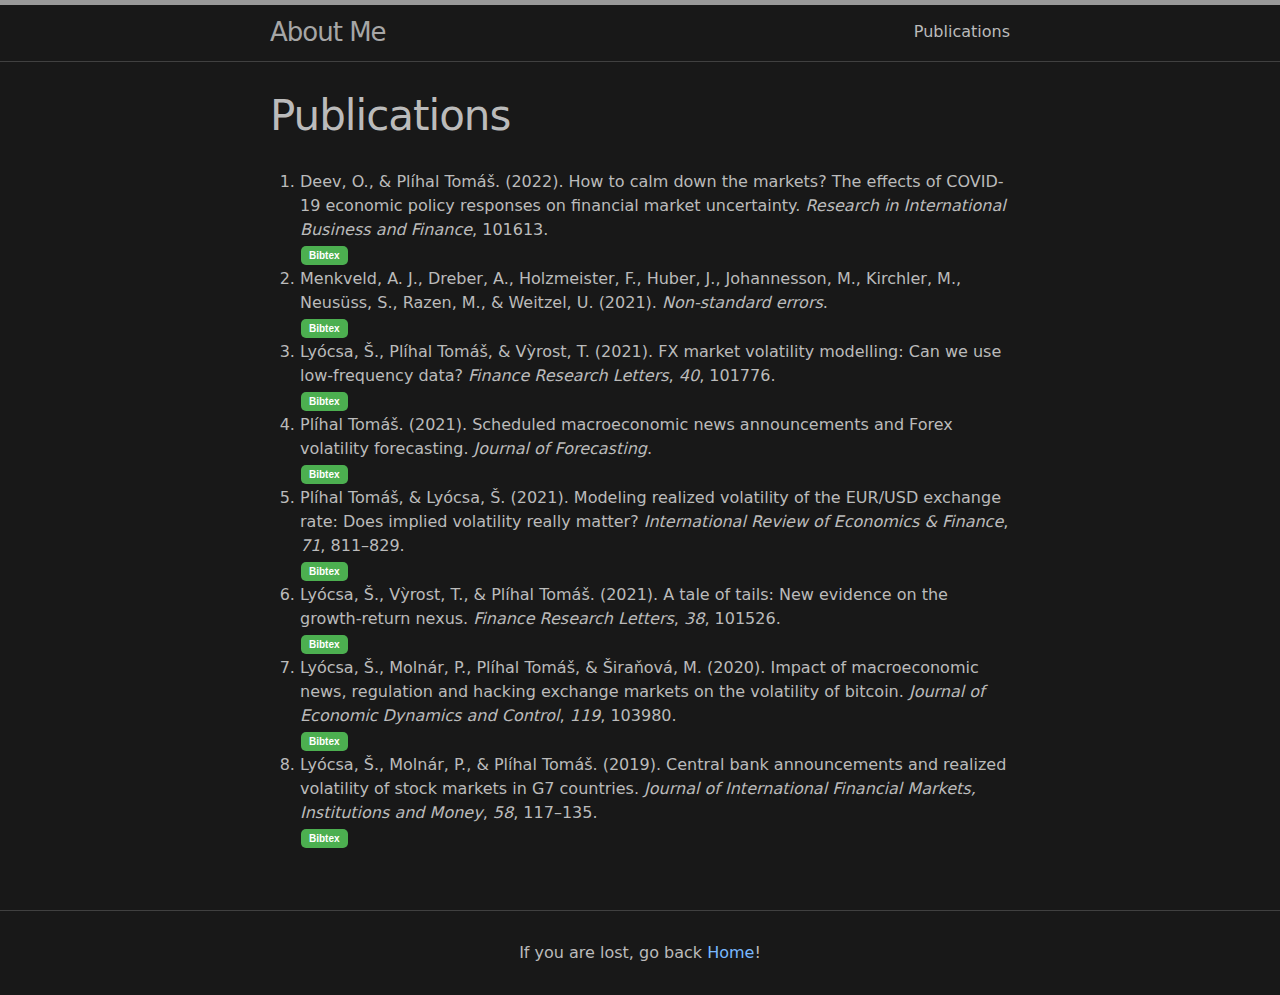
==== publications/index.html @ b90b2202 "first commit" ====
<!DOCTYPE html>
<html lang="en"><head>
  <meta charset="utf-8">
  <meta http-equiv="X-UA-Compatible" content="IE=edge">
  <meta name="viewport" content="width=device-width, initial-scale=1"><!-- Begin Jekyll SEO tag v2.7.1 -->
<title>Publications | About Me</title>
<meta name="generator" content="Jekyll v3.9.0" />
<meta property="og:title" content="Publications" />
<meta name="author" content="Tomáš Plíhal" />
<meta property="og:locale" content="en_US" />
<meta name="description" content="Welcome to my personal website! Motherfuckers!" />
<meta property="og:description" content="Welcome to my personal website! Motherfuckers!" />
<link rel="canonical" href="http://localhost:4000/publications/" />
<meta property="og:url" content="http://localhost:4000/publications/" />
<meta property="og:site_name" content="About Me" />
<meta name="twitter:card" content="summary" />
<meta property="twitter:title" content="Publications" />
<script type="application/ld+json">
{"@type":"WebPage","url":"http://localhost:4000/publications/","author":{"@type":"Person","name":"Tomáš Plíhal"},"description":"Welcome to my personal website! Motherfuckers!","headline":"Publications","@context":"https://schema.org"}</script>
<!-- End Jekyll SEO tag -->
<link rel="stylesheet" href="/assets/css/style.css"><link type="application/atom+xml" rel="alternate" href="http://localhost:4000/feed.xml" title="About Me" />
</head>
<body><header class="site-header">

  <div class="wrapper"><a class="site-title" rel="author" href="/">About Me</a><nav class="site-nav">
        <input type="checkbox" id="nav-trigger" class="nav-trigger" />
        <label for="nav-trigger">
          <span class="menu-icon">
            <svg viewBox="0 0 18 15" width="18px" height="15px">
              <path d="M18,1.484c0,0.82-0.665,1.484-1.484,1.484H1.484C0.665,2.969,0,2.304,0,1.484l0,0C0,0.665,0.665,0,1.484,0 h15.032C17.335,0,18,0.665,18,1.484L18,1.484z M18,7.516C18,8.335,17.335,9,16.516,9H1.484C0.665,9,0,8.335,0,7.516l0,0 c0-0.82,0.665-1.484,1.484-1.484h15.032C17.335,6.031,18,6.696,18,7.516L18,7.516z M18,13.516C18,14.335,17.335,15,16.516,15H1.484 C0.665,15,0,14.335,0,13.516l0,0c0-0.82,0.665-1.483,1.484-1.483h15.032C17.335,12.031,18,12.695,18,13.516L18,13.516z"/>
            </svg>
          </span>
        </label>

        <div class="trigger"><a class="page-link" href="/publications/">Publications</a></div>
      </nav></div>
</header>
<main class="page-content" aria-label="Content">
      <div class="wrapper">
        <article class="post">

  <header class="post-header">
    <h1 class="post-title">Publications</h1>
  </header>

  <div class="post-content">
    <ol class="bibliography"><li><div class="text-justify"><span id="deev2022calm">Deev, O., &amp; Plı́hal Tomáš. (2022). How to calm down the markets? The effects of COVID-19 economic policy responses on financial market uncertainty. <i>Research in International Business and Finance</i>, 101613.</span></div>
<button class="button0" onclick="toggleBibtexdeev2022calm()">Bibtex</button>
 

 

 

 

<div id="adeev2022calm" style="display: none;">
<pre>@article{deev2022calm,
  title = {How to calm down the markets? The effects of COVID-19 economic policy responses on financial market uncertainty},
  author = {Deev, Oleg and Pl{\'\i}hal, Tom{\'a}{\v{s}}},
  journal = {Research in International Business and Finance},
  pages = {101613},
  year = {2022},
  publisher = {Elsevier},
  group = {journal}
}
</pre>
</div>
<script>
function toggleBibtexdeev2022calm(parameter) {
    var x= document.getElementById('adeev2022calm');
    if (x.style.display === 'none') {
        x.style.display = 'block';
    } else {
        x.style.display = 'none';
    }
}
</script></li>
<li><div class="text-justify"><span id="menkveld2021non">Menkveld, A. J., Dreber, A., Holzmeister, F., Huber, J., Johannesson, M., Kirchler, M., Neusüss, S., Razen, M., &amp; Weitzel, U. (2021). <i>Non-standard errors</i>.</span></div>
<button class="button0" onclick="toggleBibtexmenkveld2021non()">Bibtex</button>
 

 

 

 

<div id="amenkveld2021non" style="display: none;">
<pre>@article{menkveld2021non,
  title = {Non-standard errors},
  author = {Menkveld, Albert J and Dreber, Anna and Holzmeister, Felix and Huber, Juergen and Johannesson, Magnus and Kirchler, Michael and Neus{\"u}ss, Sebastian and Razen, Michael and Weitzel, Utz},
  year = {2021},
  publisher = {Tinbergen Institute Discussion Paper 2021-102/IV},
  group = {journal}
}
</pre>
</div>
<script>
function toggleBibtexmenkveld2021non(parameter) {
    var x= document.getElementById('amenkveld2021non');
    if (x.style.display === 'none') {
        x.style.display = 'block';
    } else {
        x.style.display = 'none';
    }
}
</script></li>
<li><div class="text-justify"><span id="lyocsa2021fx">Lyócsa, Š., Plı́hal Tomáš, &amp; Vỳrost, T. (2021). FX market volatility modelling: Can we use low-frequency data? <i>Finance Research Letters</i>, <i>40</i>, 101776.</span></div>
<button class="button0" onclick="toggleBibtexlyocsa2021fx()">Bibtex</button>
 

 

 

 

<div id="alyocsa2021fx" style="display: none;">
<pre>@article{lyocsa2021fx,
  title = {FX market volatility modelling: Can we use low-frequency data?},
  author = {Ly{\'o}csa, {\v{S}}tefan and Pl{\'\i}hal, Tom{\'a}{\v{s}} and V{\`y}rost, Tom{\'a}{\v{s}}},
  journal = {Finance research letters},
  volume = {40},
  pages = {101776},
  year = {2021},
  publisher = {Elsevier},
  group = {journal}
}
</pre>
</div>
<script>
function toggleBibtexlyocsa2021fx(parameter) {
    var x= document.getElementById('alyocsa2021fx');
    if (x.style.display === 'none') {
        x.style.display = 'block';
    } else {
        x.style.display = 'none';
    }
}
</script></li>
<li><div class="text-justify"><span id="plihal2021scheduled">Plı́hal Tomáš. (2021). Scheduled macroeconomic news announcements and Forex volatility forecasting. <i>Journal of Forecasting</i>.</span></div>
<button class="button0" onclick="toggleBibtexplihal2021scheduled()">Bibtex</button>
 

 

 

 

<div id="aplihal2021scheduled" style="display: none;">
<pre>@article{plihal2021scheduled,
  title = {Scheduled macroeconomic news announcements and Forex volatility forecasting},
  author = {Pl{\'\i}hal, Tom{\'a}{\v{s}}},
  journal = {Journal of Forecasting},
  year = {2021},
  publisher = {Wiley Online Library},
  group = {journal}
}
</pre>
</div>
<script>
function toggleBibtexplihal2021scheduled(parameter) {
    var x= document.getElementById('aplihal2021scheduled');
    if (x.style.display === 'none') {
        x.style.display = 'block';
    } else {
        x.style.display = 'none';
    }
}
</script></li>
<li><div class="text-justify"><span id="plihal2021modeling">Plı́hal Tomáš, &amp; Lyócsa, Š. (2021). Modeling realized volatility of the EUR/USD exchange rate: Does implied volatility really matter? <i>International Review of Economics &amp; Finance</i>, <i>71</i>, 811–829.</span></div>
<button class="button0" onclick="toggleBibtexplihal2021modeling()">Bibtex</button>
 

 

 

 

<div id="aplihal2021modeling" style="display: none;">
<pre>@article{plihal2021modeling,
  title = {Modeling realized volatility of the EUR/USD exchange rate: Does implied volatility really matter?},
  author = {Pl{\'\i}hal, Tom{\'a}{\v{s}} and Ly{\'o}csa, {\v{S}}tefan},
  journal = {International Review of Economics \&amp; Finance},
  volume = {71},
  pages = {811--829},
  year = {2021},
  publisher = {Elsevier},
  group = {journal}
}
</pre>
</div>
<script>
function toggleBibtexplihal2021modeling(parameter) {
    var x= document.getElementById('aplihal2021modeling');
    if (x.style.display === 'none') {
        x.style.display = 'block';
    } else {
        x.style.display = 'none';
    }
}
</script></li>
<li><div class="text-justify"><span id="lyocsa2021tale">Lyócsa, Š., Vỳrost, T., &amp; Plı́hal Tomáš. (2021). A tale of tails: New evidence on the growth-return nexus. <i>Finance Research Letters</i>, <i>38</i>, 101526.</span></div>
<button class="button0" onclick="toggleBibtexlyocsa2021tale()">Bibtex</button>
 

 

 

 

<div id="alyocsa2021tale" style="display: none;">
<pre>@article{lyocsa2021tale,
  title = {A tale of tails: New evidence on the growth-return nexus},
  author = {Ly{\'o}csa, {\v{S}}tefan and V{\`y}rost, Tom{\'a}{\v{s}} and Pl{\'\i}hal, Tom{\'a}{\v{s}}},
  journal = {Finance Research Letters},
  volume = {38},
  pages = {101526},
  year = {2021},
  publisher = {Elsevier},
  group = {journal}
}
</pre>
</div>
<script>
function toggleBibtexlyocsa2021tale(parameter) {
    var x= document.getElementById('alyocsa2021tale');
    if (x.style.display === 'none') {
        x.style.display = 'block';
    } else {
        x.style.display = 'none';
    }
}
</script></li>
<li><div class="text-justify"><span id="lyocsa2020impact">Lyócsa, Š., Molnár, P., Plı́hal Tomáš, &amp; Širaňová, M. (2020). Impact of macroeconomic news, regulation and hacking exchange markets on the volatility of bitcoin. <i>Journal of Economic Dynamics and Control</i>, <i>119</i>, 103980.</span></div>
<button class="button0" onclick="toggleBibtexlyocsa2020impact()">Bibtex</button>
 

 

 

 

<div id="alyocsa2020impact" style="display: none;">
<pre>@article{lyocsa2020impact,
  title = {Impact of macroeconomic news, regulation and hacking exchange markets on the volatility of bitcoin},
  author = {Ly{\'o}csa, {\v{S}}tefan and Moln{\'a}r, Peter and Pl{\'\i}hal, Tom{\'a}{\v{s}} and {\v{S}}ira{\v{n}}ov{\'a}, M{\'a}ria},
  journal = {Journal of Economic Dynamics and Control},
  volume = {119},
  pages = {103980},
  year = {2020},
  publisher = {Elsevier},
  group = {journal}
}
</pre>
</div>
<script>
function toggleBibtexlyocsa2020impact(parameter) {
    var x= document.getElementById('alyocsa2020impact');
    if (x.style.display === 'none') {
        x.style.display = 'block';
    } else {
        x.style.display = 'none';
    }
}
</script></li>
<li><div class="text-justify"><span id="lyocsa2019central">Lyócsa, Š., Molnár, P., &amp; Plı́hal Tomáš. (2019). Central bank announcements and realized volatility of stock markets in G7 countries. <i>Journal of International Financial Markets, Institutions and Money</i>, <i>58</i>, 117–135.</span></div>
<button class="button0" onclick="toggleBibtexlyocsa2019central()">Bibtex</button>
 

 

 

 

<div id="alyocsa2019central" style="display: none;">
<pre>@article{lyocsa2019central,
  title = {Central bank announcements and realized volatility of stock markets in G7 countries},
  author = {Ly{\'o}csa, {\v{S}}tefan and Moln{\'a}r, Peter and Pl{\'\i}hal, Tom{\'a}{\v{s}}},
  journal = {Journal of International Financial Markets, Institutions and Money},
  volume = {58},
  pages = {117--135},
  year = {2019},
  publisher = {Elsevier},
  group = {journal}
}
</pre>
</div>
<script>
function toggleBibtexlyocsa2019central(parameter) {
    var x= document.getElementById('alyocsa2019central');
    if (x.style.display === 'none') {
        x.style.display = 'block';
    } else {
        x.style.display = 'none';
    }
}
</script></li></ol>

  </div>

</article>

      </div>
    </main><footer class="site-footer h-card">
  <data class="u-url" href="/"></data>

  <div class="wrapper"; style="text-align:center">
    If you are lost, go back <a href="/">Home</a>!


  </div>

</footer>
</body>

</html>
---- assets/css/style.css ----
.button0 { background-color: #4CAF50; border: none; color: white; padding: 4px 8px; text-align: center; text-decoration: none; display: inline-block; font-size: 10px; font-weight: bold; margin: 2px 1px; cursor: pointer; border-radius: 5px; }

.button1 { background-color: #4CAF50; border: none; color: white; padding: 4px 8px; text-align: center; text-decoration: none; display: inline-block; font-size: 10px; font-weight: bold; margin: 2px 1px; cursor: pointer; border-radius: 5px; }

.button2 { background-color: #4CAF50; border: none; color: white; padding: 4px 8px; text-align: center; text-decoration: none; display: inline-block; font-size: 10px; font-weight: bold; margin: 2px 1px; cursor: pointer; border-radius: 5px; }

.button3 { background-color: #4CAF50; border: none; color: white; padding: 4px 8px; text-align: center; text-decoration: none; display: inline-block; font-size: 10px; font-weight: bold; margin: 2px 1px; cursor: pointer; border-radius: 5px; }

.button4 { background-color: #4CAF50; border: none; color: white; padding: 4px 8px; text-align: center; text-decoration: none; display: inline-block; font-size: 10px; font-weight: bold; margin: 2px 1px; cursor: pointer; border-radius: 5px; }

.highlight .c { color: #545454; font-style: italic; }
.highlight .err { color: #f07178; background-color: #e3d2d2; }
.highlight .k { color: #89DDFF; font-weight: bold; }
.highlight .o { font-weight: bold; }
.highlight .cm { color: #545454; font-style: italic; }
.highlight .cp { color: #545454; font-weight: bold; }
.highlight .c1 { color: #545454; font-style: italic; }
.highlight .cs { color: #545454; font-weight: bold; font-style: italic; }
.highlight .gd { color: #000; background-color: #fdd; }
.highlight .gd .x { color: #000; background-color: #faa; }
.highlight .ge { font-style: italic; }
.highlight .gr { color: #f07178; }
.highlight .gh { color: #999; }
.highlight .gi { color: #000; background-color: #dfd; }
.highlight .gi .x { color: #000; background-color: #afa; }
.highlight .go { color: #888; }
.highlight .gp { color: #555; }
.highlight .gs { font-weight: bold; }
.highlight .gu { color: #aaa; }
.highlight .gt { color: #f07178; }
.highlight .kc { font-weight: bold; }
.highlight .kd { font-weight: bold; }
.highlight .kp { font-weight: bold; }
.highlight .kr { font-weight: bold; }
.highlight .kt { color: #FFCB6B; font-weight: bold; }
.highlight .m { color: #F78C6C; }
.highlight .s { color: #C3E88D; }
.highlight .na { color: #008080; }
.highlight .nb { color: #EEFFFF; }
.highlight .nc { color: #FFCB6B; font-weight: bold; }
.highlight .no { color: #008080; }
.highlight .ni { color: #800080; }
.highlight .ne { color: #900; font-weight: bold; }
.highlight .nf { color: #82AAFF; font-weight: bold; }
.highlight .nn { color: #555; }
.highlight .nt { color: #FFCB6B; }
.highlight .nv { color: #EEFFFF; }
.highlight .ow { font-weight: bold; }
.highlight .w { color: #EEFFFF; }
.highlight .mf { color: #F78C6C; }
.highlight .mh { color: #F78C6C; }
.highlight .mi { color: #F78C6C; }
.highlight .mo { color: #F78C6C; }
.highlight .sb { color: #C3E88D; }
.highlight .sc { color: #C3E88D; }
.highlight .sd { color: #C3E88D; }
.highlight .s2 { color: #C3E88D; }
.highlight .se { color: #EEFFFF; }
.highlight .sh { color: #C3E88D; }
.highlight .si { color: #C3E88D; }
.highlight .sx { color: #C3E88D; }
.highlight .sr { color: #C3E88D; }
.highlight .s1 { color: #C3E88D; }
.highlight .ss { color: #C3E88D; }
.highlight .bp { color: #999; }
.highlight .vc { color: #FFCB6B; }
.highlight .vg { color: #EEFFFF; }
.highlight .vi { color: #EEFFFF; }
.highlight .il { color: #F78C6C; }

html { font-size: 16px; }

/** Reset some basic elements */
body, h1, h2, h3, h4, h5, h6, p, blockquote, pre, hr, dl, dd, ol, ul, figure { margin: 0; padding: 0; }

/** Basic styling */
body { font: 400 16px/1.5 -apple-system, system-ui, BlinkMacSystemFont, "Segoe UI", "Segoe UI Symbol", "Segoe UI Emoji", "Apple Color Emoji", Roboto, Helvetica, Arial, sans-serif; color: #bbbbbb; background-color: #181818; -webkit-text-size-adjust: 100%; -webkit-font-feature-settings: "kern" 1; -moz-font-feature-settings: "kern" 1; -o-font-feature-settings: "kern" 1; font-feature-settings: "kern" 1; font-kerning: normal; display: flex; min-height: 100vh; flex-direction: column; overflow-wrap: break-word; }

/** Set `margin-bottom` to maintain vertical rhythm */
h1, h2, h3, h4, h5, h6, p, blockquote, pre, ul, ol, dl, figure, .highlight { margin-bottom: 15px; }

hr { margin-top: 30px; margin-bottom: 30px; }

/** `main` element */
main { display: block; /* Default value of `display` of `main` element is 'inline' in IE 11. */ }

/** Images */
img { max-width: 100%; vertical-align: middle; }

/** Figures */
figure > img { display: block; }

figcaption { font-size: 14px; }

/** Lists */
ul, ol { margin-left: 30px; }

li > ul, li > ol { margin-bottom: 0; }

/** Headings */
h1, h2, h3, h4, h5, h6 { font-weight: 400; }

/** Links */
a { color: #79b8ff; text-decoration: none; }
a:visited { color: #79b8ff; }
a:hover { color: #bbbbbb; text-decoration: underline; }
.social-media-list a:hover, .pagination a:hover { text-decoration: none; }
.social-media-list a:hover .username, .pagination a:hover .username { text-decoration: underline; }

/** Blockquotes */
blockquote { color: #999999; border-left: 4px solid #404040; padding-left: 15px; font-size: 1.125rem; font-style: italic; }
blockquote > :last-child { margin-bottom: 0; }
blockquote i, blockquote em { font-style: normal; }

/** Code formatting */
pre, code { font-family: "Menlo", "Inconsolata", "Consolas", "Roboto Mono", "Ubuntu Mono", "Liberation Mono", "Courier New", monospace; font-size: 0.9375em; border: 1px solid #404040; border-radius: 3px; background-color: #212121; }

code { padding: 1px 5px; }

pre { padding: 8px 12px; overflow-x: auto; }
pre > code { border: 0; padding-right: 0; padding-left: 0; }

.highlight { border-radius: 3px; background: #212121; }
.highlighter-rouge .highlight { background: #212121; }

/** Wrapper */
.wrapper { max-width: calc(800px - (30px)); margin-right: auto; margin-left: auto; padding-right: 15px; padding-left: 15px; }
@media screen and (min-width: 800px) { .wrapper { max-width: calc(800px - (30px * 2)); padding-right: 30px; padding-left: 30px; } }

/** Clearfix */
.wrapper:after { content: ""; display: table; clear: both; }

/** Icons */
.orange { color: #f66a0a; }

.grey { color: #828282; }

.svg-icon { width: 16px; height: 16px; display: inline-block; fill: currentColor; padding: 5px 3px 2px 5px; vertical-align: text-bottom; }

/** Tables */
table { margin-bottom: 30px; width: 100%; text-align: left; color: #bbbbbb; border-collapse: collapse; border: 1px solid #404040; }
table tr:nth-child(even) { background-color: #222222; }
table th, table td { padding: 10px 15px; }
table th { background-color: #323232; border: 1px solid #4e4e4e; }
table td { border: 1px solid #404040; }
@media screen and (max-width: 800px) { table { display: block; overflow-x: auto; -webkit-overflow-scrolling: touch; -ms-overflow-style: -ms-autohiding-scrollbar; } }

/** Site header */
.site-header { border-top: 5px solid #999999; border-bottom: 1px solid #404040; min-height: 55.95px; line-height: 54px; position: relative; }

.site-title { font-size: 1.625rem; font-weight: 300; letter-spacing: -1px; margin-bottom: 0; float: left; }
@media screen and (max-width: 600px) { .site-title { padding-right: 45px; } }
.site-title, .site-title:visited { color: #a6a6a6; }

.site-nav { position: absolute; top: 9px; right: 15px; background-color: #181818; border: 1px solid #404040; border-radius: 5px; text-align: right; }
.site-nav .nav-trigger { display: none; }
.site-nav .menu-icon { float: right; width: 36px; height: 26px; line-height: 0; padding-top: 10px; text-align: center; }
.site-nav .menu-icon > svg path { fill: #999999; }
.site-nav label[for="nav-trigger"] { display: block; float: right; width: 36px; height: 36px; z-index: 2; cursor: pointer; }
.site-nav input ~ .trigger { clear: both; display: none; }
.site-nav input:checked ~ .trigger { display: block; padding-bottom: 5px; }
.site-nav .page-link { color: #bbbbbb; line-height: 1.5; display: block; padding: 5px 10px; margin-left: 20px; }
.site-nav .page-link:not(:last-child) { margin-right: 0; }
@media screen and (min-width: 600px) { .site-nav { position: static; float: right; border: none; background-color: inherit; }
  .site-nav label[for="nav-trigger"] { display: none; }
  .site-nav .menu-icon { display: none; }
  .site-nav input ~ .trigger { display: block; }
  .site-nav .page-link { display: inline; padding: 0; margin-left: auto; }
  .site-nav .page-link:not(:last-child) { margin-right: 20px; } }

/** Site footer */
.site-footer { border-top: 1px solid #404040; padding: 30px 0; }

.footer-heading { font-size: 1.125rem; margin-bottom: 15px; }

.feed-subscribe .svg-icon { padding: 5px 5px 2px 0; }

.contact-list, .social-media-list, .pagination { list-style: none; margin-left: 0; }

.footer-col-wrapper, .social-links { font-size: 0.9375rem; color: #999999; }

.footer-col { margin-bottom: 15px; }

.footer-col-1, .footer-col-2 { width: calc(50% - (30px / 2)); }

.footer-col-3 { width: calc(100% - (30px / 2)); }

@media screen and (min-width: 800px) { .footer-col-1 { width: calc(35% - (30px / 2)); }
  .footer-col-2 { width: calc(20% - (30px / 2)); }
  .footer-col-3 { width: calc(45% - (30px / 2)); } }
@media screen and (min-width: 600px) { .footer-col-wrapper { display: flex; }
  .footer-col { width: calc(100% - (30px / 2)); padding: 0 15px; }
  .footer-col:first-child { padding-right: 15px; padding-left: 0; }
  .footer-col:last-child { padding-right: 0; padding-left: 15px; } }
/** Page content */
.page-content { padding: 30px 0; flex: 1 0 auto; }

.page-heading { font-size: 2rem; }

.post-list-heading { font-size: 1.75rem; }

.post-list { margin-left: 0; list-style: none; }
.post-list > li { margin-bottom: 30px; }

.post-meta { font-size: 14px; color: #999999; }

.post-link { display: block; font-size: 1.5rem; }

/** Posts */
.post-header { margin-bottom: 30px; }

.post-title, .post-content h1 { font-size: 2.625rem; letter-spacing: -1px; line-height: 1.15; }
@media screen and (min-width: 800px) { .post-title, .post-content h1 { font-size: 2.625rem; } }

.post-content { margin-bottom: 30px; }
.post-content h1, .post-content h2, .post-content h3 { margin-top: 60px; }
.post-content h4, .post-content h5, .post-content h6 { margin-top: 30px; }
.post-content h2 { font-size: 1.75rem; }
@media screen and (min-width: 800px) { .post-content h2 { font-size: 2rem; } }
.post-content h3 { font-size: 1.375rem; }
@media screen and (min-width: 800px) { .post-content h3 { font-size: 1.625rem; } }
.post-content h4 { font-size: 1.25rem; }
.post-content h5 { font-size: 1.125rem; }
.post-content h6 { font-size: 1.0625rem; }

.social-media-list, .pagination { display: table; margin: 0 auto; }
.social-media-list li, .pagination li { float: left; margin: 5px 10px 5px 0; }
.social-media-list li:last-of-type, .pagination li:last-of-type { margin-right: 0; }
.social-media-list li a, .pagination li a { display: block; padding: 7.5px; border: 1px solid #404040; }
.social-media-list li a:hover, .pagination li a:hover { border-color: #a6a6a6; }

/** Pagination navbar */
.pagination { margin-bottom: 30px; }
.pagination li a, .pagination li div { min-width: 41px; text-align: center; box-sizing: border-box; }
.pagination li div { display: block; padding: 7.5px; border: 1px solid transparent; }
.pagination li div.pager-edge { color: #404040; border: 1px dashed; }

/** Grid helpers */
@media screen and (min-width: 800px) { .one-half { width: calc(50% - (30px / 2)); } }
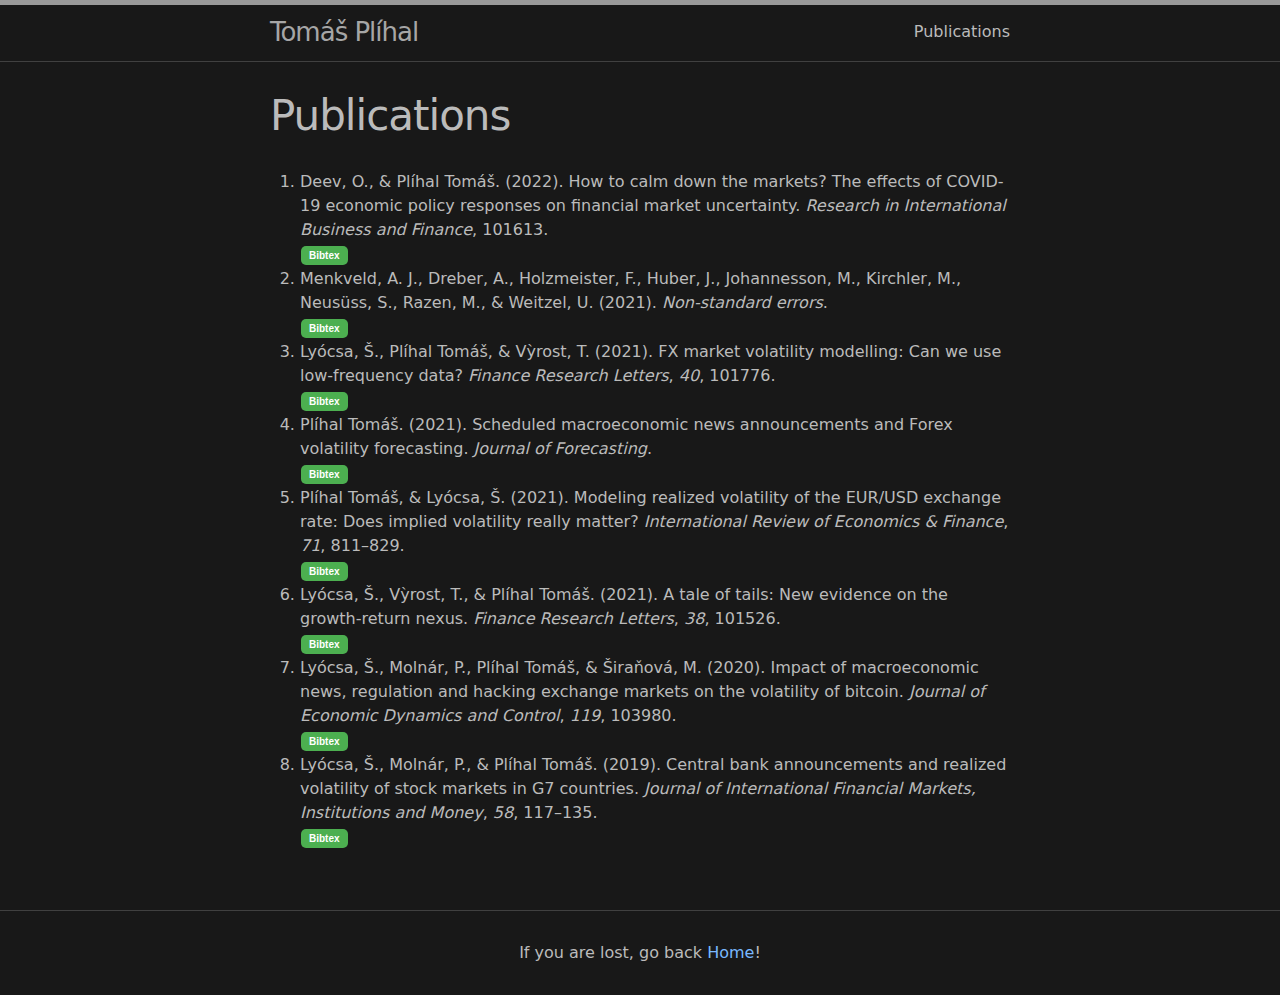
==== commit d85753c0: "rebuilding site Wed 26 Jan 2022 06:15:46 PM CET" ====
--- a/publications/index.html
+++ b/publications/index.html
@@ -3,7 +3,7 @@
   <meta charset="utf-8">
   <meta http-equiv="X-UA-Compatible" content="IE=edge">
   <meta name="viewport" content="width=device-width, initial-scale=1"><!-- Begin Jekyll SEO tag v2.7.1 -->
-<title>Publications | About Me</title>
+<title>Publications | Tomáš Plíhal</title>
 <meta name="generator" content="Jekyll v3.9.0" />
 <meta property="og:title" content="Publications" />
 <meta name="author" content="Tomáš Plíhal" />
@@ -12,17 +12,17 @@
 <meta property="og:description" content="Welcome to my personal website! Motherfuckers!" />
 <link rel="canonical" href="http://localhost:4000/publications/" />
 <meta property="og:url" content="http://localhost:4000/publications/" />
-<meta property="og:site_name" content="About Me" />
+<meta property="og:site_name" content="Tomáš Plíhal" />
 <meta name="twitter:card" content="summary" />
 <meta property="twitter:title" content="Publications" />
 <script type="application/ld+json">
 {"@type":"WebPage","url":"http://localhost:4000/publications/","author":{"@type":"Person","name":"Tomáš Plíhal"},"description":"Welcome to my personal website! Motherfuckers!","headline":"Publications","@context":"https://schema.org"}</script>
 <!-- End Jekyll SEO tag -->
-<link rel="stylesheet" href="/assets/css/style.css"><link type="application/atom+xml" rel="alternate" href="http://localhost:4000/feed.xml" title="About Me" />
+<link rel="stylesheet" href="/assets/css/style.css"><link type="application/atom+xml" rel="alternate" href="http://localhost:4000/feed.xml" title="Tomáš Plíhal" />
 </head>
 <body><header class="site-header">
 
-  <div class="wrapper"><a class="site-title" rel="author" href="/">About Me</a><nav class="site-nav">
+  <div class="wrapper"><a class="site-title" rel="author" href="/">Tomáš Plíhal</a><nav class="site-nav">
         <input type="checkbox" id="nav-trigger" class="nav-trigger" />
         <label for="nav-trigger">
           <span class="menu-icon">
